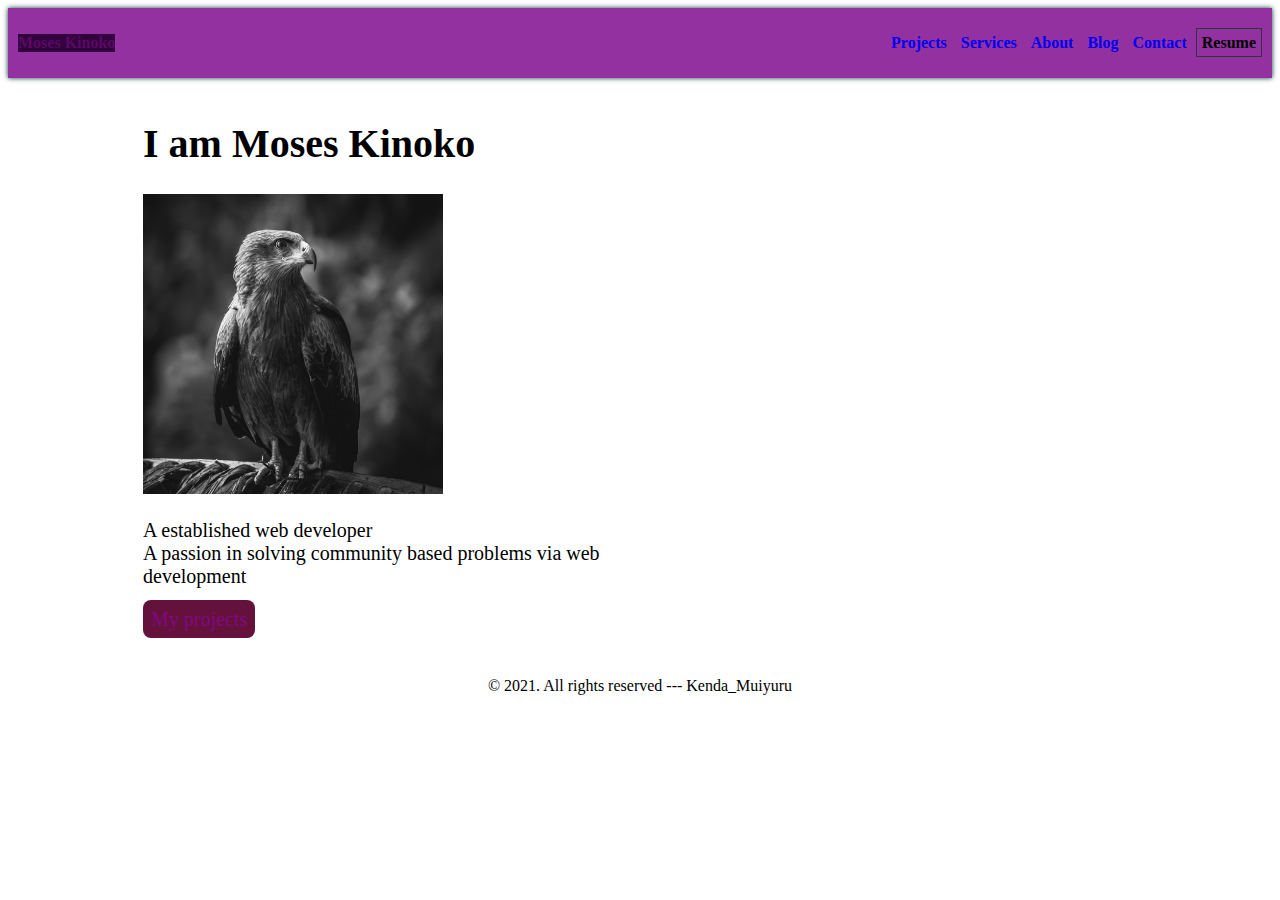
==== index.html @ 65944e7a "Add files via upload" ====
<!DOCTYPE html>
<html lang="en">
  <head>
    <meta charset="UTF-8" />
    <meta name="viewport" content="width=device-width, initial-scale=1.0" />
    <meta
      name="description"
      content="Moses Kinoko: It portfolio"
    />
    <link rel="apple-touch-icon" sizes="180x180" href="/apple-touch-icon.png" />
    <link rel="icon" type="image/png" sizes="32x32" href="/favicon-32x32.png" />
    <link rel="icon" type="image/png" sizes="16x16" href="/favicon-16x16.png" />
    <link rel="manifest" href="/site.webmanifest" />
    <meta name="msapplication-TileColor" content="#da532c" />
    <meta name="theme-color" content="#ffffff" />

    <link rel="stylesheet" href="./CSS/main.css" />
    <script src="./styles/9ad9a54963.js" crossorigin="anonymous"></script>

    <title>Moses Kinoko</title>
    <script src="https://kit.font awesome.com/ab54183825.js"
     crossorigin="anonymous"></script>
  </head>
  <body>
    
    <!-- NAVIGATION BAR-->
    <nav class="navbar">
      <a class="navbar-brand active" href="index.html">Moses Kinoko</a>
      <button id="navbarToggler" class="navbar-toggler">
        <i class="fas fa-bars fa-2x"></i>
      </button>
      <div class="navbar-collapse" id="navbarContent">
        <a href="projects.html"><i class="fas fa-tasks"></i> Projects</a>
        <a href="services.html"><i class="fas fa-cogs"></i> Services</a>
        <a href="about.html"><i class="fas fa-address-card"></i> About</a>
        <a href="blog.html"><i class="fas fa-blog"></i> Blog</a>
        <a href="contact.html"
          ><i class="fas fa-envelope-open-text"></i> Contact</a
          >
          <a
          class="b"
          https://www.Kenda_Muiyuru.co.ke>
          <i class="fas fa-file"></i> Resume</a>
      </div>
    </nav>
    <!--Jumbotron Section-->
    <header>
      <div class="container">
        <section class="hero row">
          <div class="col">
            <h1>I am Moses Kinoko</h1>
            <img
              src="eagle.jpg.jpg"
              alt="image of Moses kinoko"
              width="300"
              height="300"
            />
            <p>
              A established web developer <br>A passion in solving community based problems via web 
              development
              

            </p>
            <a href="projects.html" class="btn">My projects</a>
          </div>
          <div class="col">
            
          </div>
        </section>
      </div>
    </header>
    <!--Main Section-->
    <footer>
      <div class="social">
        <a href="https://twitter.com/Kenda_Muiyuru"
          ><i class="fab fa-twitter"></i></a>

        <a href="https://www.instagram.com/Moses_Kenda/"
          ><i class="fab fa-instagram-square"></i></a>

        <a href="https://github.com/moseskinoko"
          ><i class="fab fa-github"></i></a>

        <a href="https://www.linkedin.com/in/moseskinoko/"
          ><i class="fab fa-linkedin"></i ></a>
      </div>
      <p class="text-center">
        &copy; 2021. All rights reserved --- Kenda_Muiyuru
      </p>
    </footer>
    
  </body>
</html>
---- CSS/main.css ----
box-sizing: border-box;
  }
  
  .body {
    font-size: 20px;
    letter-spacing: 0.1rem;
    background-color: rgb(228, 18, 88);
    font-family: -apple-system, BlinkMacSystemFont, "Segoe UI", Roboto, Oxygen,
      Ubuntu, Cantarell, "Open Sans", "Helvetica Neue", sans-serif;
    margin: 0;
  }
  
  .navbar {
    min-height: 50px;
    font-weight: bold;
    vertical-align: middle;
    display: flex;
    flex-direction: row;
    align-items: center;
    padding: 10px;
    justify-content: space-between;
    margin: 0;
    position: sticky;
    /* top: 0; */
    background-color: #9331a0;
    z-index: 1;
    box-shadow: #033838 0 0 5px 0;
  }
  
  .navbar-toggler {
    border-color: transparent;
    display: none;
    margin-right: 0;
  }
  
  .hero {
    font-size: 1.25rem;
    min-height: 300px;
    display: flex;
    flex-direction: row-reverse;
    flex-wrap: wrap;
    justify-content: space-between;
  }
  
  .hero > .col {
    max-width: 560px;
  }
  
  .btn {
    height: 25px;
    color: rgb(131, 8, 131);
    background-color: #64113b;
    vertical-align: center;
    border-radius: 0.5rem;
    cursor: pointer;
    padding: 0.5rem;
  }
  
  a {
    text-decoration: none;
  }
  
  .navbar-collapse a {
    padding: 5px;
  }
  
  .bordered {
    border: hsl(117, 14%, 30%) 1px solid;
    padding: 0.2rem;
    text-align: center;
  }
  
  .table-responsive {
    overflow-x: scroll;
  }
  
  .table-bordered {
    border: #074115 1px solid;
    border-collapse: collapse;
    font-size: 1.25rem;
    position: relative;
    width: 100%;
    padding: 0.25rem;
  }
  
  /* .navbar a:hover {
    background-color: #003d00;
    color: #fff;
  } */
  
  .active {
    background-color: #31003d;
    color: rgb(91, 9, 102);
  }
  
  .navbar-collapse {
    float: right;
  }
  
  main {
    /* background: #fff url("../images/Astronaut.png") no-repeat; */
    background-size: cover;
    width: 80vw;
    margin: 0 auto;
    position: relative;
    min-height: 30vh;
    /* display: flex; */
    align-items: center;
    justify-content: center;
  }
  
  .container {
    width: 80vw;
    margin: 0 auto;
    position: relative;
  }
  
  .row {
    display: flex;
    flex-direction: row;
    /* flex-wrap: wrap; */
  }
  
  .projects {
    flex-wrap: wrap;
    justify-content: space-between;
    align-items: center;
  }
  
  .col {
    padding: 15px;
  }
  
  .col-3 {
    width: 300px;
    min-height: 300px;
    margin-right: 3%;
    /* border: #003d00 1px solid; */
    margin-bottom: 15px;
  }
  
  .col-5 {
    width: 400px;
  }
  
  .ml-3,
  .mr-3 {
    margin-left: 0.5rem;
  }
  
  .box_shadow {
    box-shadow: 0px 0px 8px 2px rgb(106, 84, 134);
  }
  
  .text-center {
    text-align: center;
  }
  
  .social {
    display: flex;
    flex-direction: row;
    justify-content: center;
    position: static;
    top: 40vh;
    left: 0;
    font-size: 80px;
  }
  
  .social a {
    padding: 0 10px;
    margin-top: 15px;
  }
  
  .box {
    /* border: 2px solid brown; */
    padding: 2rem;
    max-width: 500px;
    background: rgba(148, 236, 7, 0.3);
    -webkit-backdrop-filter: blur(10px);
    backdrop-filter: blur(10px);
    margin-left: auto;
    margin-right: auto;
  }
  .form-input {
    width: 100%;
    min-height: 2rem;
    margin-top: 1em;
    padding: 0.15rem 0.25rem;
    border-radius: 0.25rem;
    background: hsl(295, 98%, 49%);
    font-size: 1em;
    border-color: transparent;
  }
  
  .form-input:focus {
    outline: none !important;
    border-color: transparent;
    box-shadow: 0px 0px 8px 2px rgb(52, 247, 4);
  }
  
  label {
    font-size: 1em;
    margin-top: 1em;
  }
  
  .shape {
    position: absolute;
    top: -2.5rem;
    right: 0.5rem;
  }
  
  .card {
    display: flex;
    flex-direction: column;
    margin-left: 25px;
    background: hsl(210, 36%, 96%);
    margin-bottom: 25px;
  }
  
  .card__cover {
    /* height: 150px; */
    width: 100%;
  }
  
  .card__content {
    /* Take available height */
    padding: 5px;
    flex: 1;
  }
  
  .b {
    border: 1px solid #2e363d;
  }
  
  a {
    /* transition: background-color 0.5s, color 0.5s transform 2s; */
    transition: all 1s ease-out;
  }
  
  a:hover {
    /* animation-duration: 3s;
    animation-name: slidein; */
    background-color: #f109b7;
    color: rgb(224, 41, 41);
    /* transform: rotate(270deg); */
  }
  
  .social p {
    transform: rotate(90deg);
  }
  
  /* @keyframes slidein {
    from {
      background-color: #c2cab8;
    }
    to {
      background-color: #003d00;
      color: #fff;
    }
  } */
  
  .hide {
    display: none;
  }
  
  .show {
    display: flex;
  }
  .animated {
    overflow: hidden;
    height: calc(1fr - var(--lottie-player-toolbar-height));
  }
  
  @media screen and (max-width: 776px) {
    .social {
      position: relative;
      display: flex;
      flex-direction: row;
      align-items: center;
      top: 0;
    }
    .navbar {
      align-items: flex-start;
    }
    .navbar-collapse {
      position: absolute;
      display: none;
      flex-direction: column;
      padding: 0.5rem;
      border: 1px solid #555b61;
      background-color: #7f9664;
      margin-top: -5px;
      right: 0;
      padding-top: 2em;
    }
  
    .navbar-collapse a {
      color: #7ff30b;
    }
  
    .navbar-toggler {
      z-index: 2;
      position: absolute;
      right: 1em;
      display: block;
      transition: all 1s ease-out;
    }
    .hero {
      flex-direction: column-reverse;
    }
  }
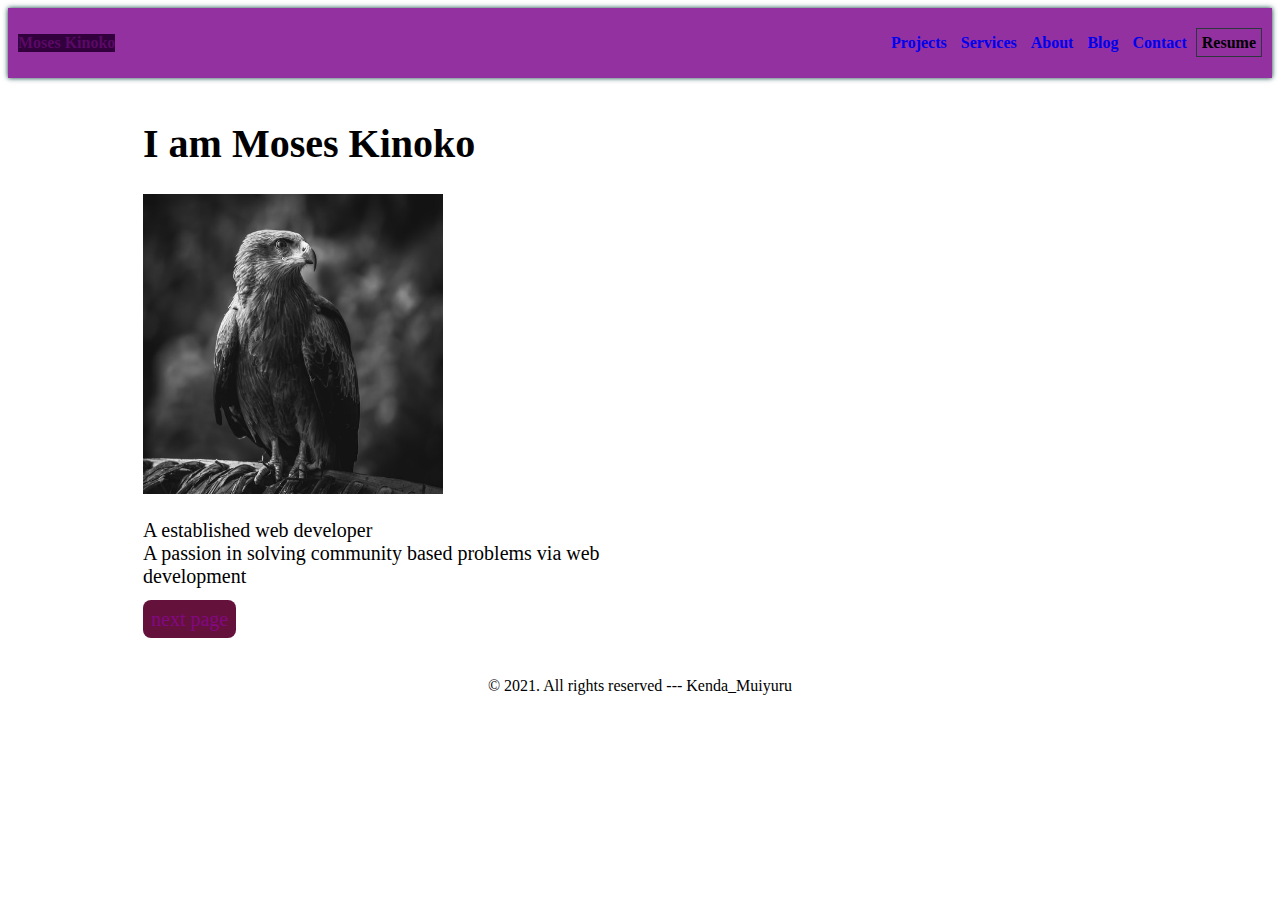
==== commit 64c2fb3d: "Add files via upload" ====
--- a/index.html
+++ b/index.html
@@ -61,7 +61,7 @@
               
 
             </p>
-            <a href="projects.html" class="btn">My projects</a>
+            <a href="projects.html" class="btn">next page</a>
           </div>
           <div class="col">
             
